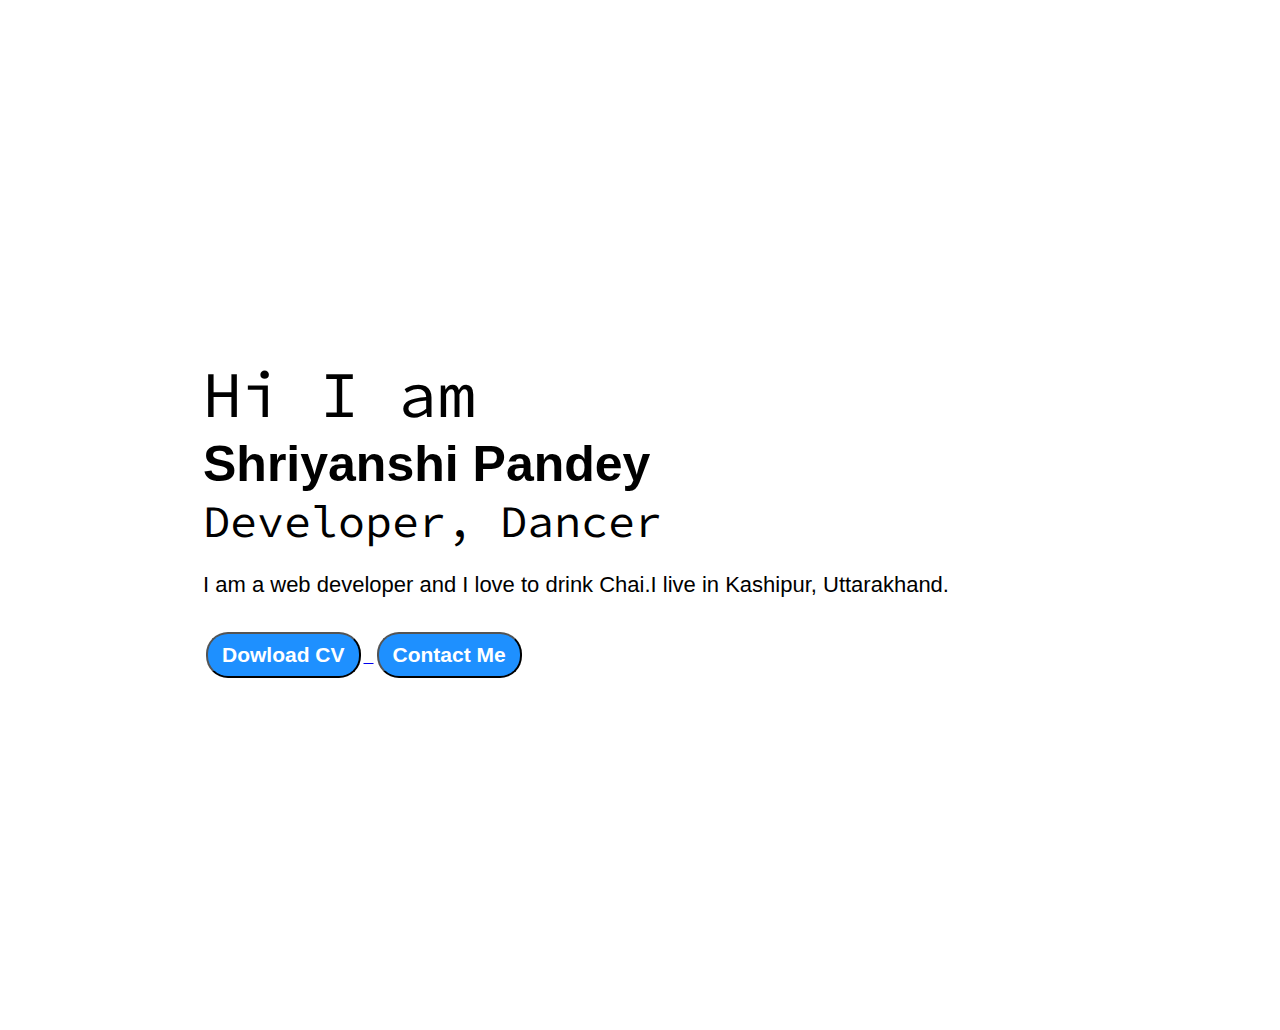
==== index.html @ f9f4cfac "Add files via upload" ====
<!DOCTYPE html>
<html lang="en">
<head>
    <meta charset="UTF-8">
    <meta http-equiv="X-UA-Compatible" content="IE=edge">
    <meta name="viewport" content="width=device-width, initial-scale=1.0">
    <title>Shriyanshi Pandey - Web Developer, Programmer, ML, Enthusiast</title>
    <link rel="stylesheet" href="portfolio.css">
</head>
<body>
    <div class="container">
        <div class="sidebar sidebarGo">
        
            <nav>
               <ul>
                    <li> <a href="/"> Home</a></li>
                    <li>  <a href="/intro.html">My Intro</a></li>
                    <li>  <a href="/services.html">Service</a></li>
                    <li>  <a href="/blog.html">Blog</a></li>
                    <li>  <a href="/contact.html">Contact Me</a></li>
               </ul>
            </nav>
    </div>
         <div class="main">
            <div class="hamburger">
                <img class="menu" src="menu.png" alt="" width="23">
                <img src="cross.png" alt="" width="23">
            </div>
            <div class="InfoContainer"> 
                <div class="devInfo">
                    <div class="Hello">Hi I am</div>
                    <div class="name">Shriyanshi Pandey</div>
                    <div class="about">Developer, Dancer</div>
                    <div class="moreabout">I am a web developer and I love to drink Chai.I live in Kashipur, Uttarakhand.</div>
                    <div class="buttons">
                        <a href="/cv.txt">
                            <button class="btn">Dowload CV</button>
                        </a>
                    
                        <a href="/contact.html"></a><button class="btn">Contact Me</button>
            
                    </div>
                    </div>
                <div class="devPic"><img src="Shriyanshi.jpg" alt="Shriyanshi Pandey"></div>
            </div>
         </div>
    </div>
    <script src="script.js"></script>
</body>
</html>
---- portfolio.css ----
@import url('https://fonts.googleapis.com/css2?family=Combo&display=swap');
@import url('https://fonts.googleapis.com/css2?family=Combo&family=Source+Code+Pro:ital,wght@1,300&display=swap');

* {
    margin: 0;
    padding: 0;
}

.sidebar {
    position: absolute;
    background-color: rgb(183, 176, 176);
    font-family: 'Franklin Gothic Medium', 'Arial Narrow', Arial, sans-serif;
    height: 100vh;
    transition: transform 0.3s ease-in;
}

.sidebar nav li {
    list-style: none;
    font-size: 30px;
    padding: 33px 0;
}
.sidebar nav li a{
    text-decoration: none;
    color: black;
}

.main {
    /*background-color: yellow;*/
    width: 90vw;
}

.container {
    display: flex;
}

.InfoContainer {
    /*background-color: rgb(202, 9, 128);*/
    height: 58vw;
    width: 80vw;
    margin: 144px auto;
    display: flex;
    justify-content: space-around;
}

.devInfo{
    display: flex;
    justify-content:  center;
    flex-direction: column;
    font-family: 'Source Code Pro', monospace;
}
.Hello{
    font-size: 65px;
   
}

.name{
    font-size: 50px;
    font-weight: bold;
    font-family: 'Franklin Gothic Medium', 'Arial Narrow', Arial, sans-serif;
}

.about{
    font-size: 45px;
}
.moreabout{
    font-size: 22px;
    margin-top: 23px;
    font-family: 'Franklin Gothic Medium', 'Arial Narrow', Arial, sans-serif;
}
.buttons{
    margin-top: 34px;
}
.btn{
    padding: 9px 14px;
    border-radius: 22px;
    color: white;
    background-color: dodgerblue;
    font-weight: bold;
    font-size: 21px;
    margin: 0 3px;
    cursor: pointer;
}
.btn-sm{
    font-size: 17px;
    padding: 10px 19px;
    margin: 12px 0;
}

.btn:hover{
    background-color: white;
    color: dodgerblue;
}
.devPic img {
    
    height: 58vh;
}   

.contactform{
    padding: 0 34px;
    padding-top: 144px;
    font-family: 'Franklin Gothic Medium', 'Arial Narrow', Arial, sans-serif;
}
.contactform h1{
    font-family: 'Source Code Pro', monospace;
    padding: 12px 0;
}

.contactform form div{
    padding: 10px 0;
    display: flex;
    flex-direction: column;
}

.contactform form div input{
    width: 26vw;
    border-radius: 5px;
    margin: 6px 0 0 0;
    padding: 3px;
}
#emailHelp{
    font-size: 11px;
    color: midnightblue;
    margin: 0 5px;
}
#form-check{
    flex-direction: row;
}
#form-check input{
    width: 24px;
    margin: 3px 0;
}

.blogItem{
    margin: 20px;
    font-family: 'Franklin Gothic Medium', 'Arial Narrow', Arial, sans-serif;
}
h1{
    font-family: 'Franklin Gothic Medium', 'Arial Narrow', Arial, sans-serif;
    margin: 23px;
}

p{
    font-family: 'Source Code Pro', monospace;
}

.intro h2{
    font-family: 'Franklin Gothic Medium', 'Arial Narrow', Arial, sans-serif;
    margin: 0 12px;
}

.intro p{
    font-family: 'Source Code Pro', monospace;
    margin: 12px;
}

.skillcontainer{
    padding: 12px;
}

.skillItem{
    display: flex;
    align-items: center;
    font-family: 'Source Code Pro', monospace;
    font-weight: 900;
}

.skill{
    width: 265px;
    height: 6px;
    background-color: red;
    border: 2px solid black;
}

.hundered{ 
    width: 265px;
    background-color: blueviolet
}
.fifty{
    width: 125px;
    background-color: aqua;
}
.t5{
    width: 75px;
    background-color: yellow;
}

.sidebarGo{
    transform: translate(-443px, 0px);
    position: absolute;
}

.hamburger{
    position: absolute;
    cursor: pointer;
    top: 10px;
    left: 10px;
}
.menu{
    margin-top: 10px;
}
.cross{
    margin-left: 185px;
    margin-top: 10px;
}
@media (max-width: 1315px){
*{
    

   
}
.devPic{
    display: none;

}
}
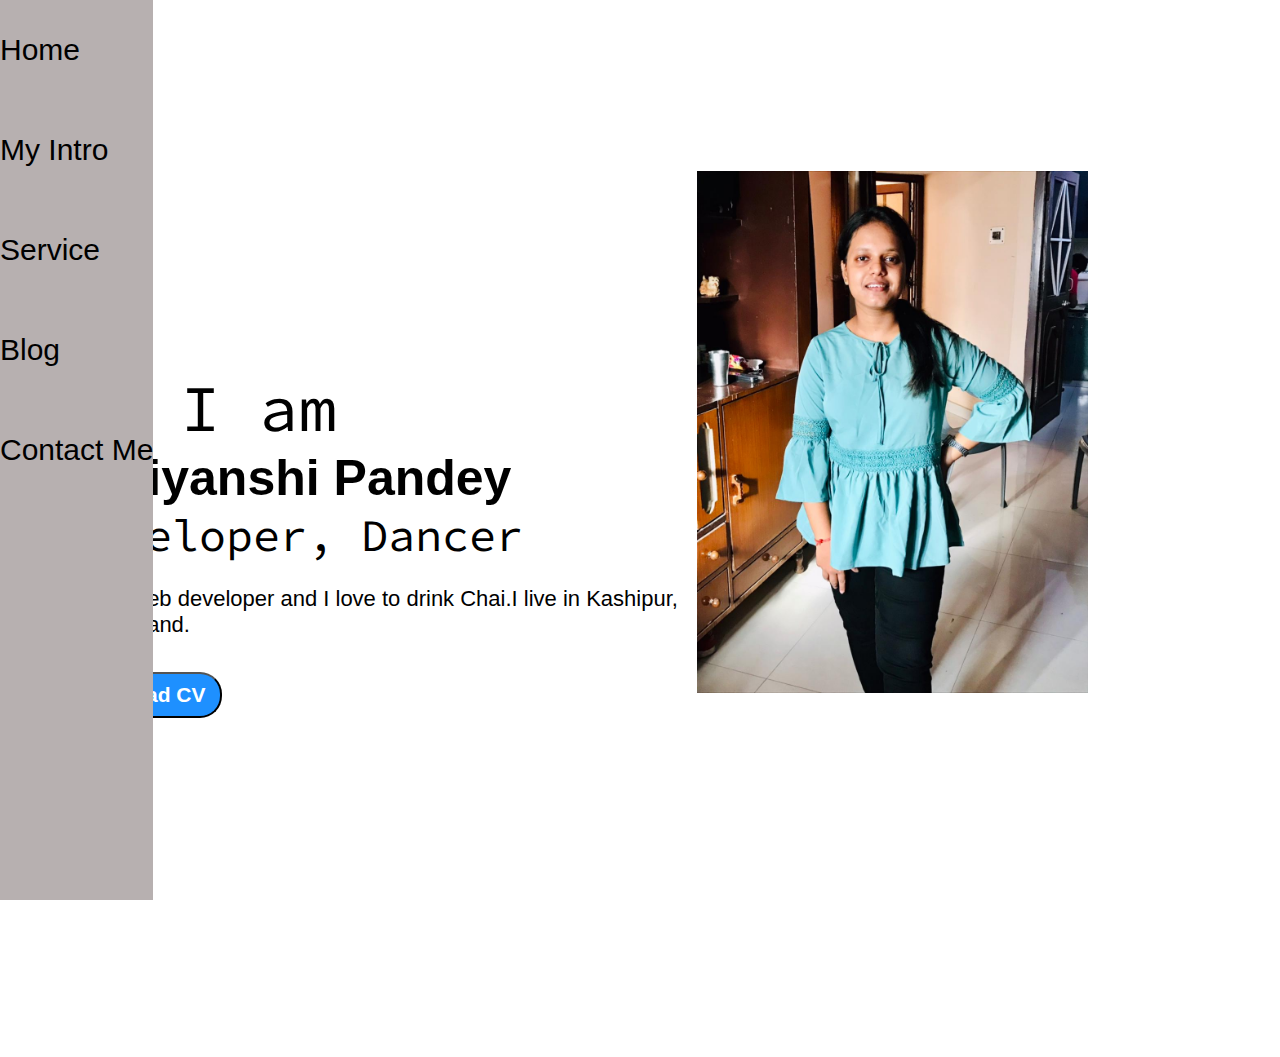
==== commit 77a2356f: "Add files via upload" ====
--- a/index.html
+++ b/index.html
@@ -37,7 +37,7 @@
                             <button class="btn">Dowload CV</button>
                         </a>
                     
-                        <a href="/contact.html"></a><button class="btn">Contact Me</button>
+                       
             
                     </div>
                     </div>
--- a/portfolio.css
+++ b/portfolio.css
@@ -11,7 +11,7 @@
     background-color: rgb(183, 176, 176);
     font-family: 'Franklin Gothic Medium', 'Arial Narrow', Arial, sans-serif;
     height: 100vh;
-    transition: transform 0.3s ease-in;
+    /*transition: transform 0.3s ease-in;*/
 }
 
 .sidebar nav li {
@@ -184,7 +184,7 @@
     background-color: yellow;
 }
 
-.sidebarGo{
+/*.sidebarGo{
     transform: translate(-443px, 0px);
     position: absolute;
 }
@@ -201,15 +201,15 @@
 .cross{
     margin-left: 185px;
     margin-top: 10px;
-}
+}*/
 @media (max-width: 1315px){
 *{
     
 
    
 }
-.devPic{
+/*.devPic{
     display: none;
 
-}
-}
+}*/
+}
